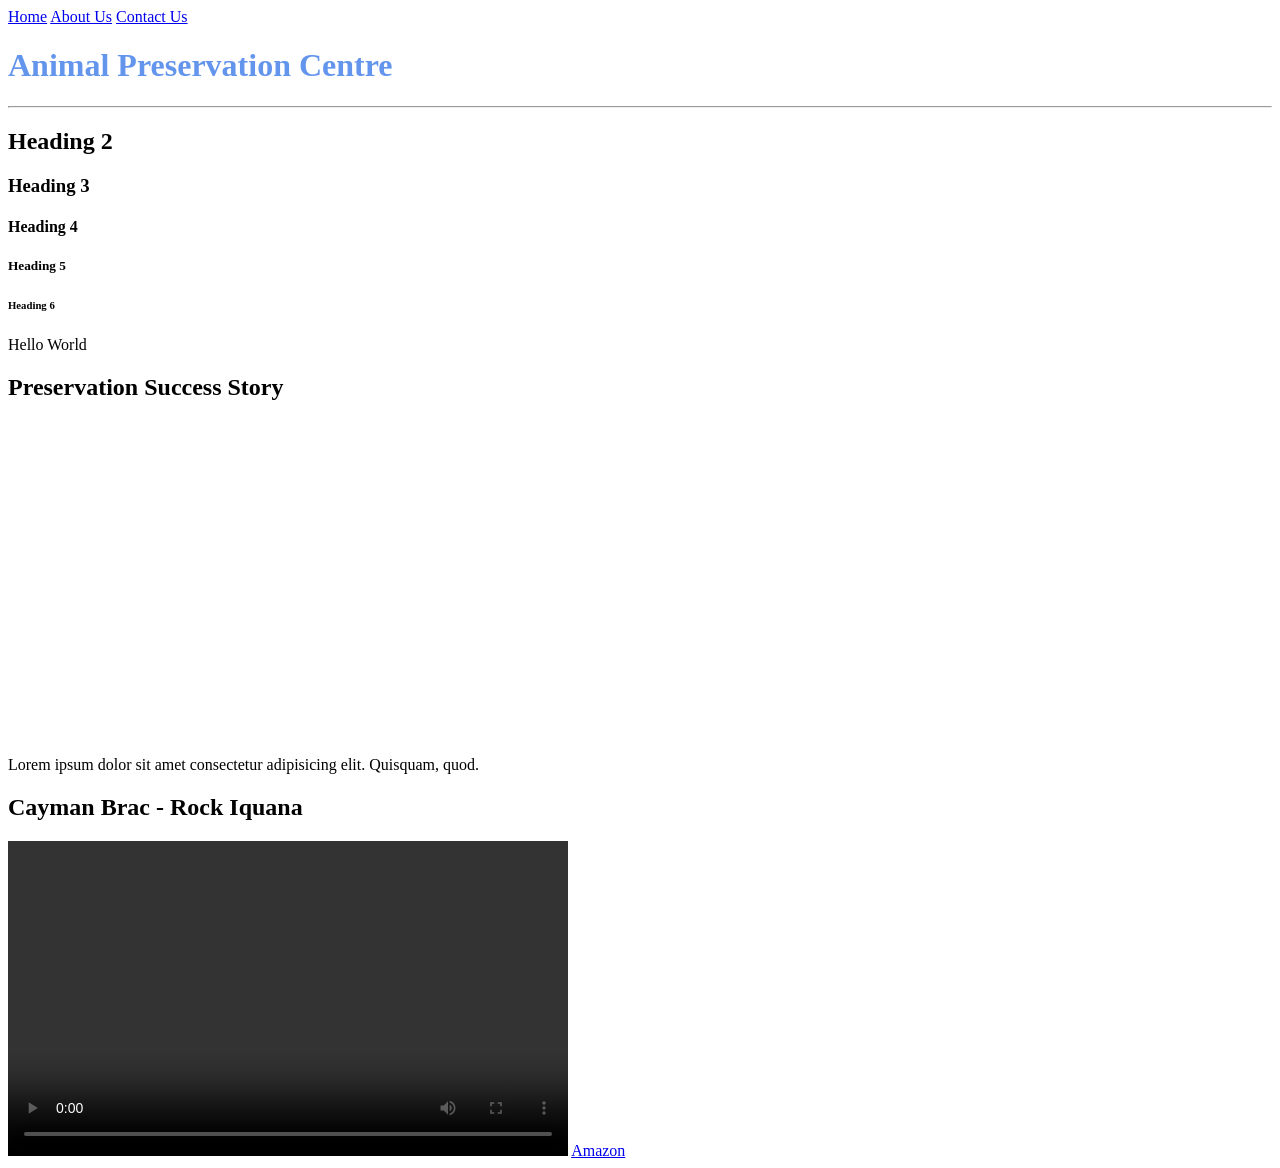
==== index.html @ 2bce5ec8 "Clean commit without video" ====
<!DOCTYPE html>
<html>
    <head>
        <title>Home Page</title>
    </head>
    <body>
    <!-- Examples of anchor tags -->
        <a href="index.html">Home</a>
        <a href="about_us.html">About Us</a>
        <a href="contact_us.html">Contact Us</a>
        <h1 style="color: cornflowerblue;">Animal Preservation Centre</h1>
        <hr/>

        <!-- Examples of heading tags -->
        <h2>Heading 2</h2>
        <h3>Heading 3</h3>
        <h4>Heading 4</h4>
        <h5>Heading 5</h5>
        <h6>Heading 6</h6>
        <p>Hello World</p>
        <h2>Preservation Success Story</h2>

        <!-- Examples of iframe tag embedding youtube videos -->

        <iframe width="560" height="315" 
            src="https://www.youtube.com/embed/CvAqzg7zDsA?si=WAZ4j0dy5wJWMYpO" 
            title="Jamaican Rock Iquana - Success Story" frameborder="0" allow="accelerometer; 
            autoplay; clipboard-write; encrypted-media; gyroscope; picture-in-picture; 
            web-share" referrerpolicy="strict-origin-when-cross-origin" allowfullscreen>
        </iframe>

        <p>Lorem ipsum dolor sit amet consectetur adipisicing elit. Quisquam, quod.</p>

        <h2>Cayman Brac - Rock Iquana</h2>
        <video width="560" height="315" controls>
            <source src="videos/Jamaica Iguana.mp4" type="video/mp4"/>
            <source src="videos/Jamaica Iguana.webm" type="video/webm"/>
            <source src="videos/Jamaica Iguana.ogg" type="video/ogg"/>
            Your browser does not support the video tag.
        </video>
        
        <a href="https://www.amazon.com" target="_blank">Amazon</a>
    </body>
</html>
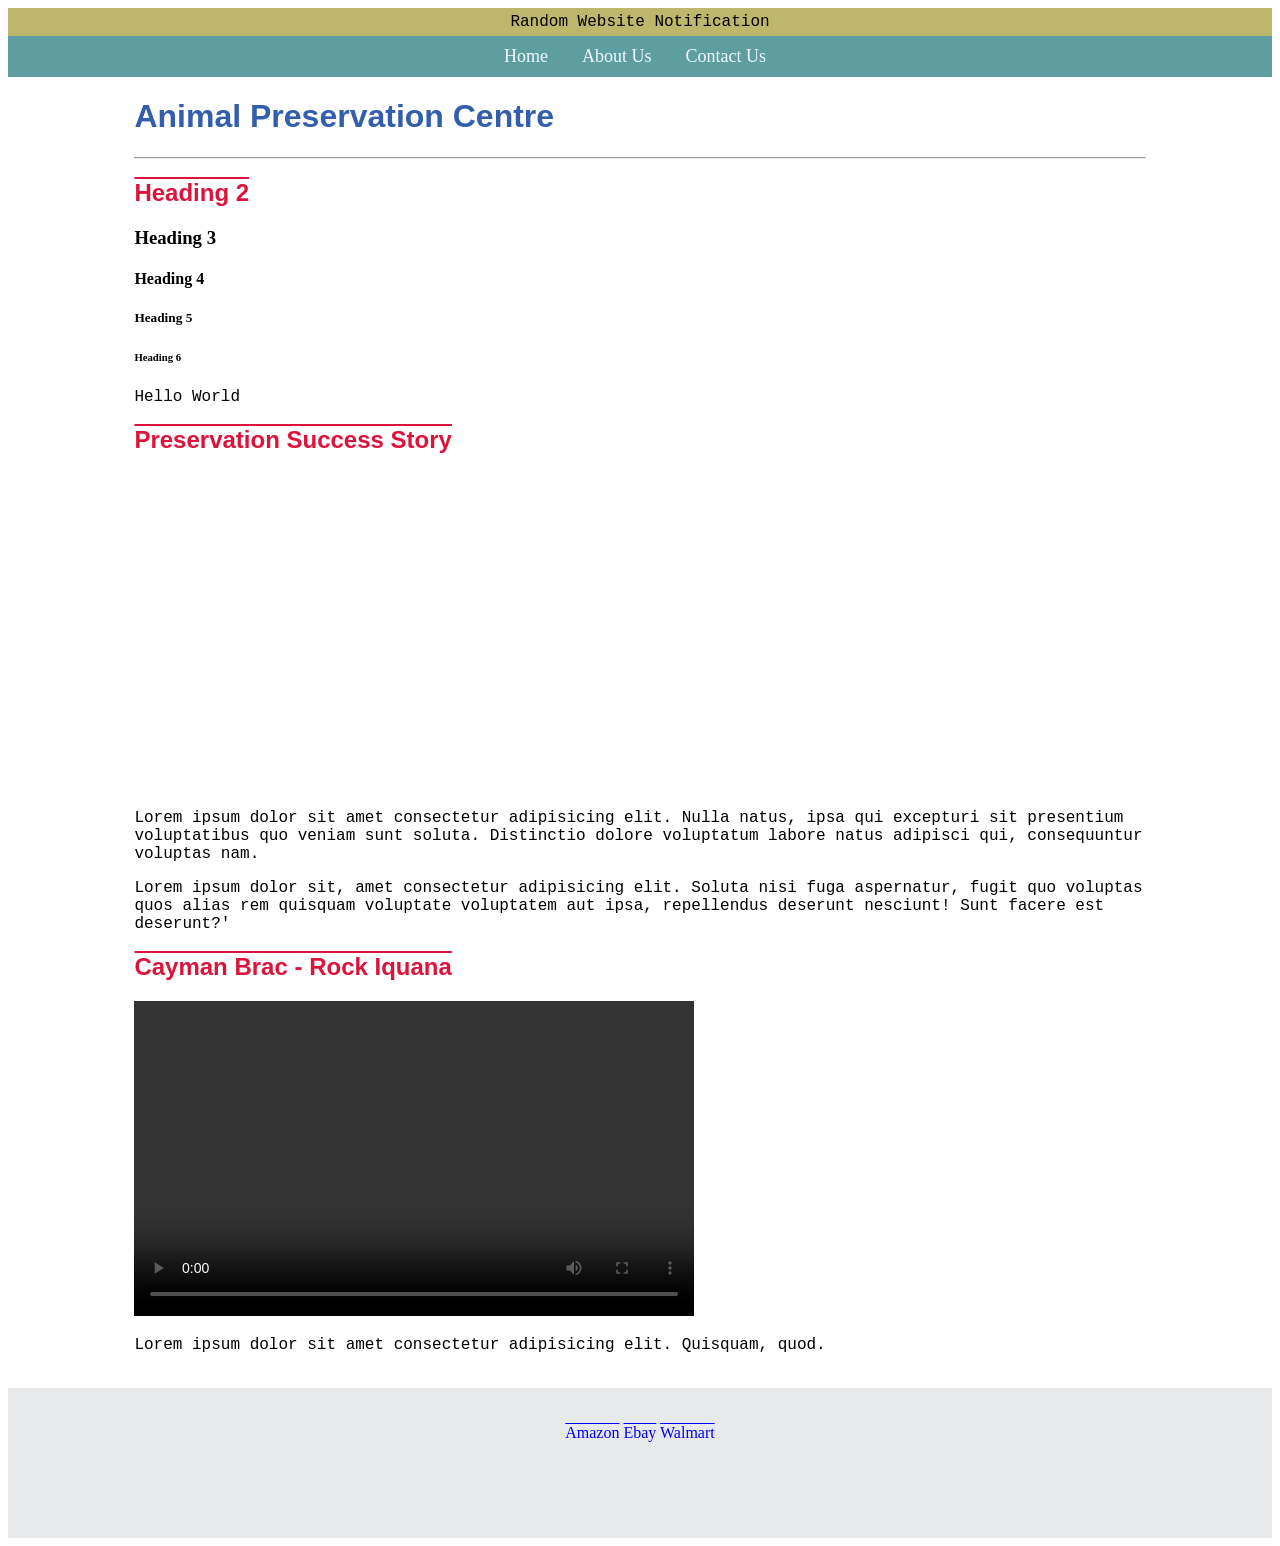
==== commit 919b180d: "Added CSS and Website structure" ====
--- a/index.html
+++ b/index.html
@@ -2,43 +2,66 @@
 <html>
     <head>
         <title>Home Page</title>
+        <link rel="stylesheet" href="stylesheets/site.css">
     </head>
     <body>
-    <!-- Examples of anchor tags -->
-        <a href="index.html">Home</a>
-        <a href="about_us.html">About Us</a>
-        <a href="contact_us.html">Contact Us</a>
-        <h1 style="color: cornflowerblue;">Animal Preservation Centre</h1>
-        <hr/>
+        <div id ="header">
+            <div id = "banner">
+                <p>Random Website Notification</p>
+            </div>
+            <div id="nav">
+                <!-- Examples of anchor tags -->
+                <a href="index.html">Home</a>
+                <a href="about_us.html">About Us</a>
+                <a href="contact_us.html">Contact Us</a>
+            </div>
+        </div>
 
-        <!-- Examples of heading tags -->
-        <h2>Heading 2</h2>
-        <h3>Heading 3</h3>
-        <h4>Heading 4</h4>
-        <h5>Heading 5</h5>
-        <h6>Heading 6</h6>
-        <p>Hello World</p>
-        <h2>Preservation Success Story</h2>
-
-        <!-- Examples of iframe tag embedding youtube videos -->
-
-        <iframe width="560" height="315" 
-            src="https://www.youtube.com/embed/CvAqzg7zDsA?si=WAZ4j0dy5wJWMYpO" 
-            title="Jamaican Rock Iquana - Success Story" frameborder="0" allow="accelerometer; 
-            autoplay; clipboard-write; encrypted-media; gyroscope; picture-in-picture; 
-            web-share" referrerpolicy="strict-origin-when-cross-origin" allowfullscreen>
-        </iframe>
-
-        <p>Lorem ipsum dolor sit amet consectetur adipisicing elit. Quisquam, quod.</p>
-
-        <h2>Cayman Brac - Rock Iquana</h2>
-        <video width="560" height="315" controls>
-            <source src="videos/Jamaica Iguana.mp4" type="video/mp4"/>
-            <source src="videos/Jamaica Iguana.webm" type="video/webm"/>
-            <source src="videos/Jamaica Iguana.ogg" type="video/ogg"/>
-            Your browser does not support the video tag.
-        </video>
-        
-        <a href="https://www.amazon.com" target="_blank">Amazon</a>
+        <div id="main">
+            <h1>Animal Preservation Centre</h1>
+            <hr />
+            
+            <!-- Examples of heading tags -->
+            <h2>Heading 2</h2>
+            <h3>Heading 3</h3>
+            <h4>Heading 4</h4>
+            <h5>Heading 5</h5>
+            <h6>Heading 6</h6>
+            <p>Hello World</p>
+            <h2>Preservation Success Story</h2>
+            
+            <!-- Examples of iframe tag embedding youtube videos -->
+            
+            <iframe width="560" height="315" 
+                src="https://www.youtube.com/embed/CvAqzg7zDsA?si=WAZ4j0dy5wJWMYpO"
+                title="Jamaican Rock Iquana - Success Story" 
+                frameborder="0" allow="accelerometer; 
+                autoplay; clipboard-write; encrypted-media; gyroscope; picture-in-picture; 
+                web-share" referrerpolicy="strict-origin-when-cross-origin" allowfullscreen>
+            </iframe>
+            <p>Lorem ipsum dolor sit amet consectetur adipisicing elit. Nulla natus, ipsa qui excepturi sit presentium voluptatibus
+                quo veniam sunt soluta.
+                Distinctio dolore voluptatum labore natus adipisci qui, consequuntur voluptas nam.</p>
+            <p>Lorem ipsum dolor sit, amet consectetur adipisicing elit. Soluta nisi fuga aspernatur, fugit quo voluptas quos alias
+                rem quisquam voluptate
+                voluptatem aut ipsa, repellendus deserunt nesciunt! Sunt facere est deserunt?'</p>
+            <h2>Cayman Brac - Rock Iquana</h2>
+            <video width="560" height="315" controls>
+                <source src="videos/Jamaica Iguana.mp4" type="video/mp4" />
+                <source src="videos/Jamaica Iguana.webm" type="video/webm" />
+                <source src="videos/Jamaica Iguana.ogg" type="video/ogg" />
+                Your browser does not support the video tag.
+            </video>
+            <br/>
+            <p>Lorem ipsum dolor sit amet consectetur adipisicing elit. Quisquam, quod.</p>
+            <br/>
+        </div>
+    
+        <div id="footer">
+            <br/><br/>
+            <a href="https://www.amazon.com" target="_blank">Amazon</a>
+            <a href="https://www.ebay.com" target="_blank">Ebay</a>
+            <a href="https://www.walmart.com" target="_blank">Walmart</
+        </div>
     </body>
 </html>
--- a/stylesheets/site.css
+++ b/stylesheets/site.css
@@ -0,0 +1,71 @@
+h1 {
+    color: rgb(51, 94, 172);
+}
+
+h1, h2 {
+    font-family: 'Franklin Gothic Medium', 'Arial Narrow', Arial, sans-serif
+}
+
+h2 {
+    color: crimson;
+    text-decoration: overline;
+}
+
+p, li {
+    font-family: 'Courier New', Courier, monospace;
+}
+
+#banner {
+    background-color:darkkhaki;
+    padding-bottom: 5px;
+    padding-top: 5px;
+    text-align: center;
+}
+
+#banner p{
+    margin: 0px;
+}
+
+#nav, nav{
+    background-color:cadetblue;
+    padding: 10px;
+    text-align: center;
+}
+
+#nav a, nav a {
+    color:aliceblue;
+    text-decoration: none;
+    font-size: large;
+    margin-right: 10px;
+    padding: 10px;
+}
+
+#nav a:hover, nav a:hover {
+    background-color: darkslategray;
+    color: white;
+}
+
+#footer, footer {
+    background-color: #E7E9EB;
+    min-height: 150px;
+    text-align: center;
+}
+
+#footer a, footer a {
+    color: blue;
+    text-decoration: overline;
+}
+
+#main, main {
+    width: 80%;
+    margin: 0 auto;
+}
+
+article {
+    margin-bottom: 50px;
+}
+
+.logo {
+    width: 50px;
+    height: 50px;
+}
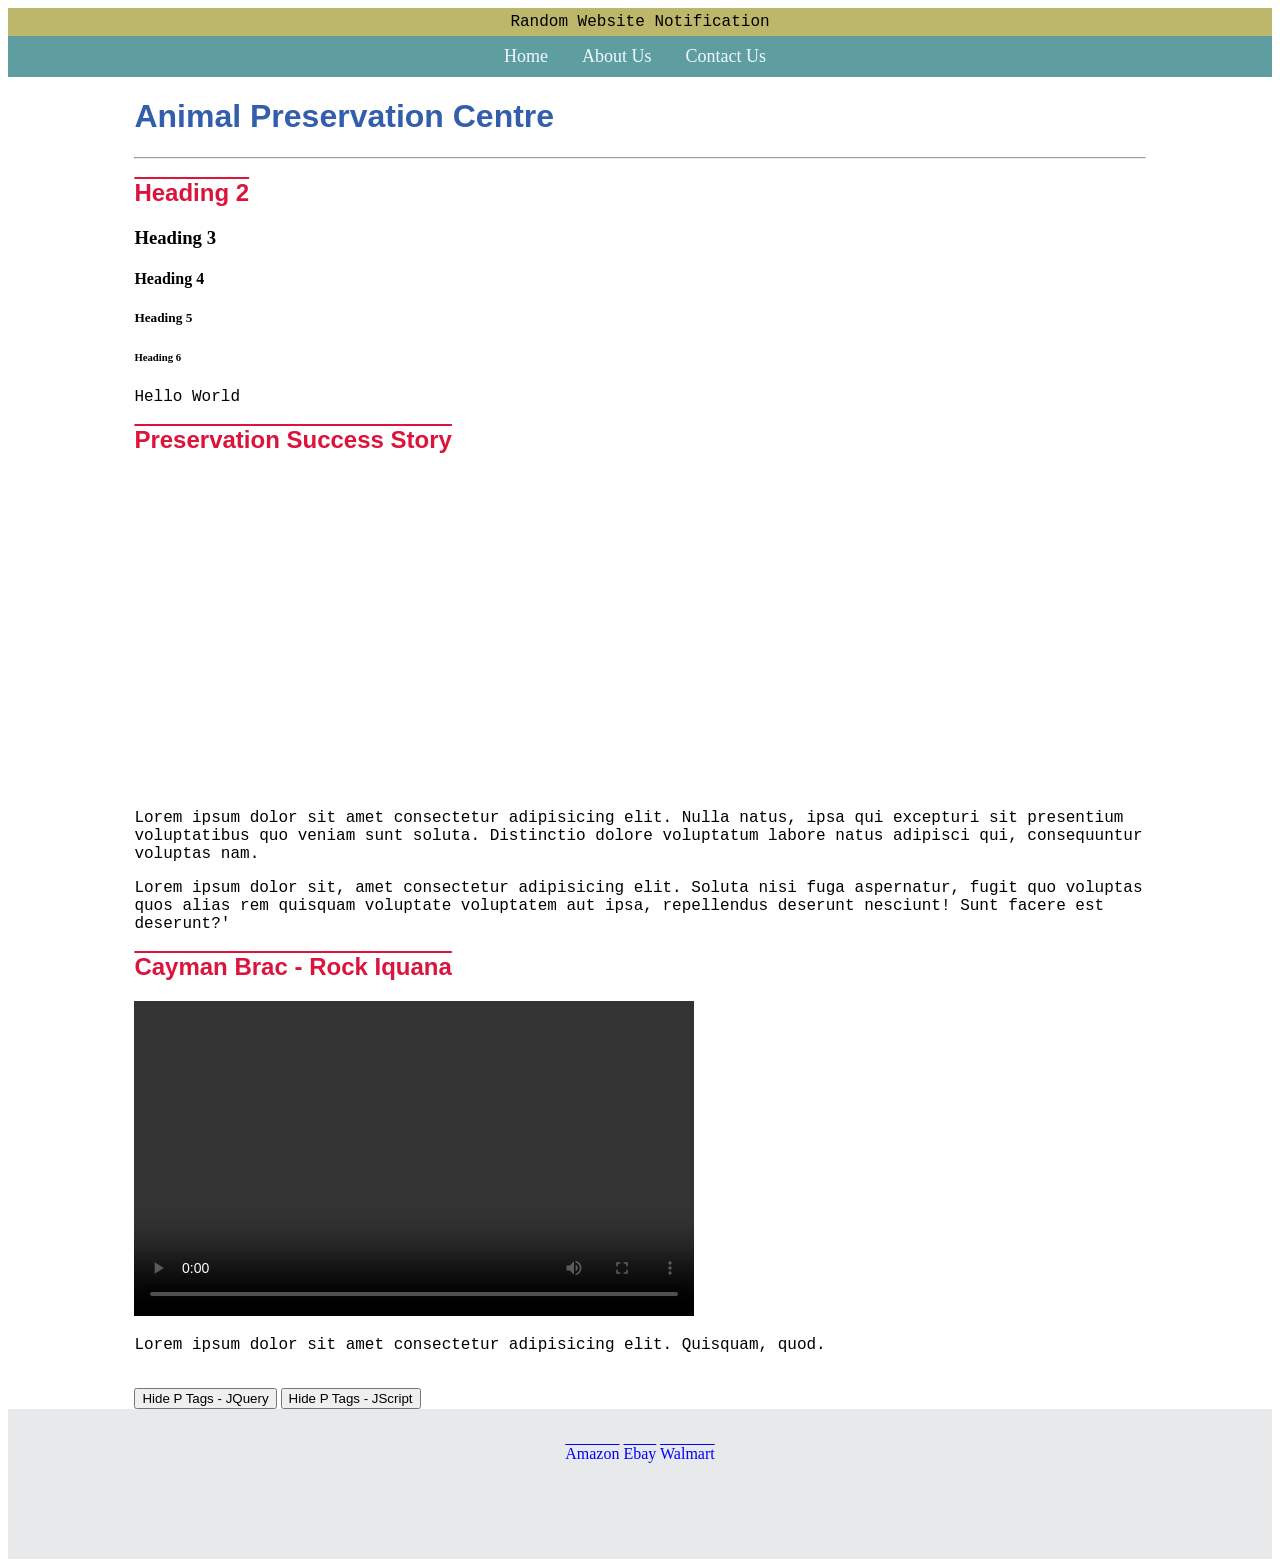
==== commit 47e13aa5: "Added JavaScript" ====
--- a/index.html
+++ b/index.html
@@ -55,6 +55,8 @@
             <br/>
             <p>Lorem ipsum dolor sit amet consectetur adipisicing elit. Quisquam, quod.</p>
             <br/>
+            <button id="jQueryBtn">Hide P Tags - JQuery</button>
+            <button onclick="hidePTags()">Hide P Tags - JScript</button>
         </div>
     
         <div id="footer">
@@ -63,5 +65,10 @@
             <a href="https://www.ebay.com" target="_blank">Ebay</a>
             <a href="https://www.walmart.com" target="_blank">Walmart</
         </div>
+        <script src="scripts/jquery.min.js"></script>
+        <script src="scripts/site.js"></script>
+        <script>
+            
+        </script>
     </body>
 </html>
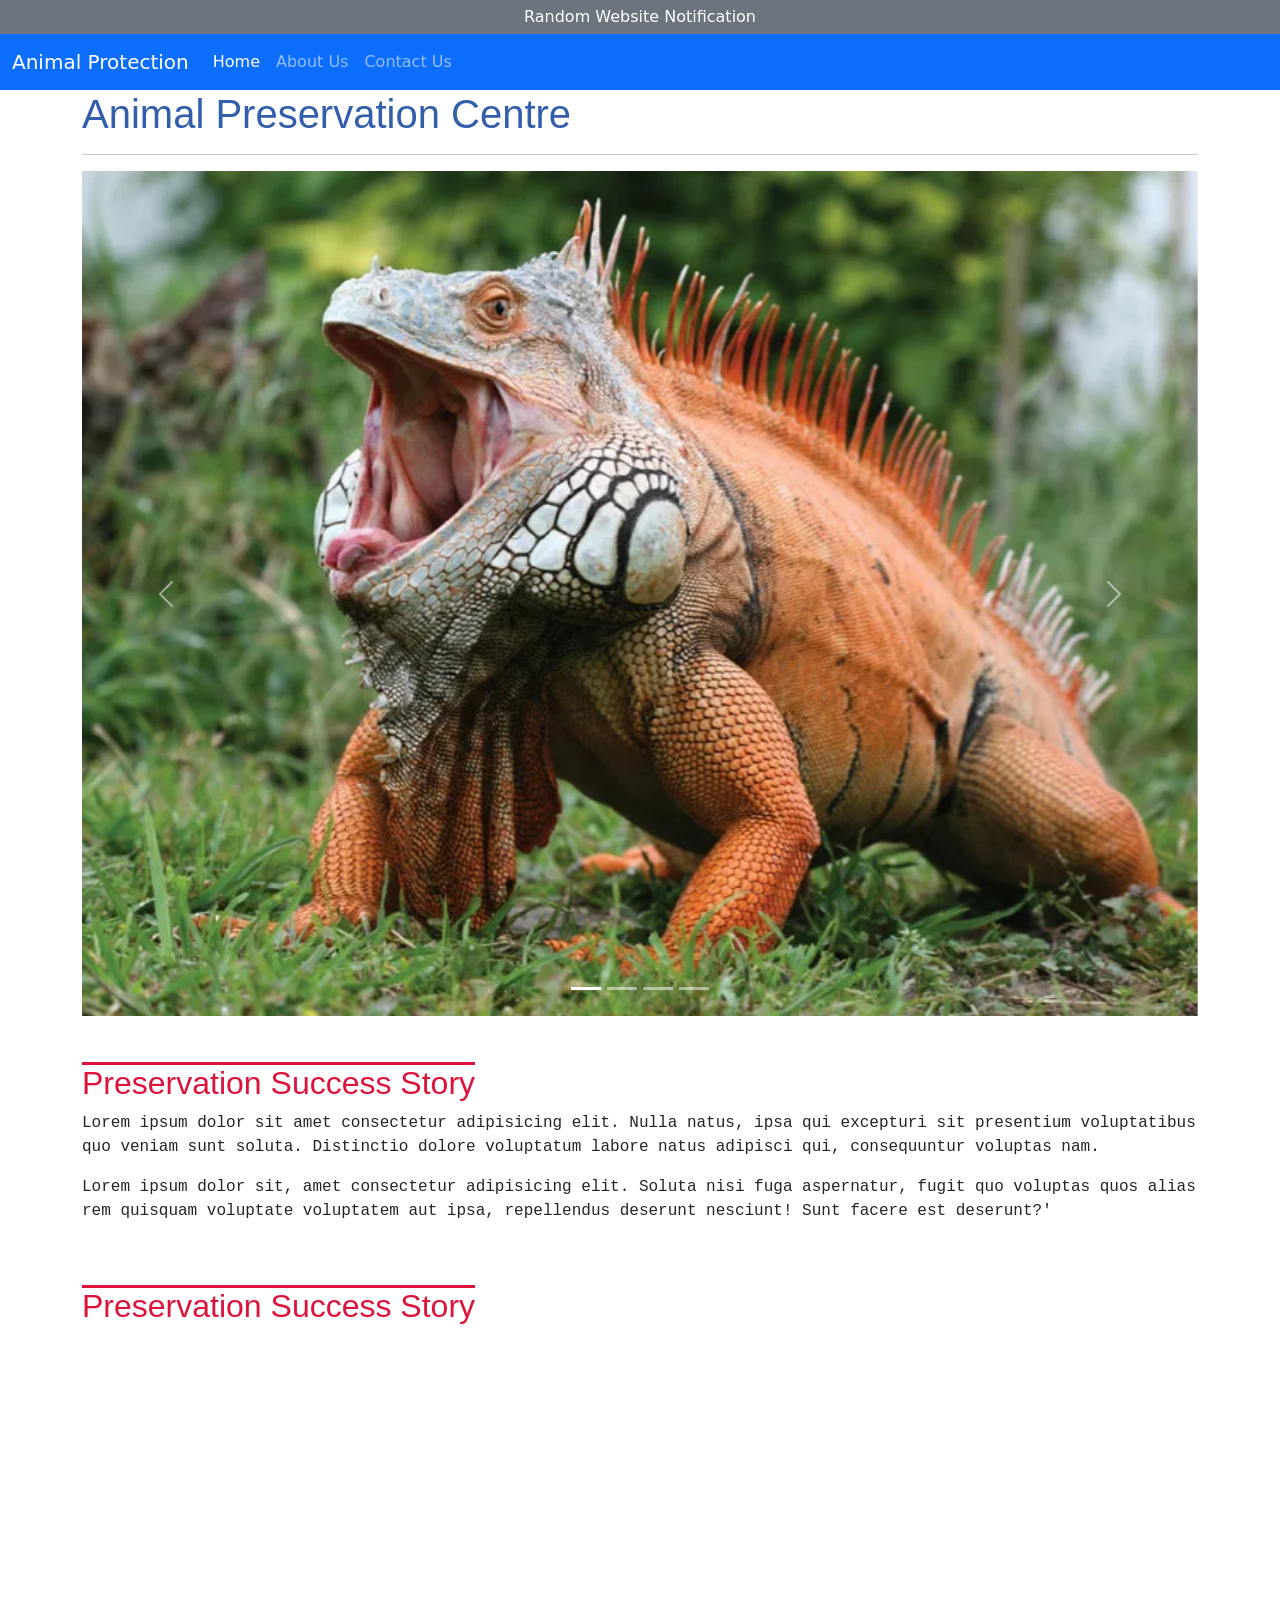
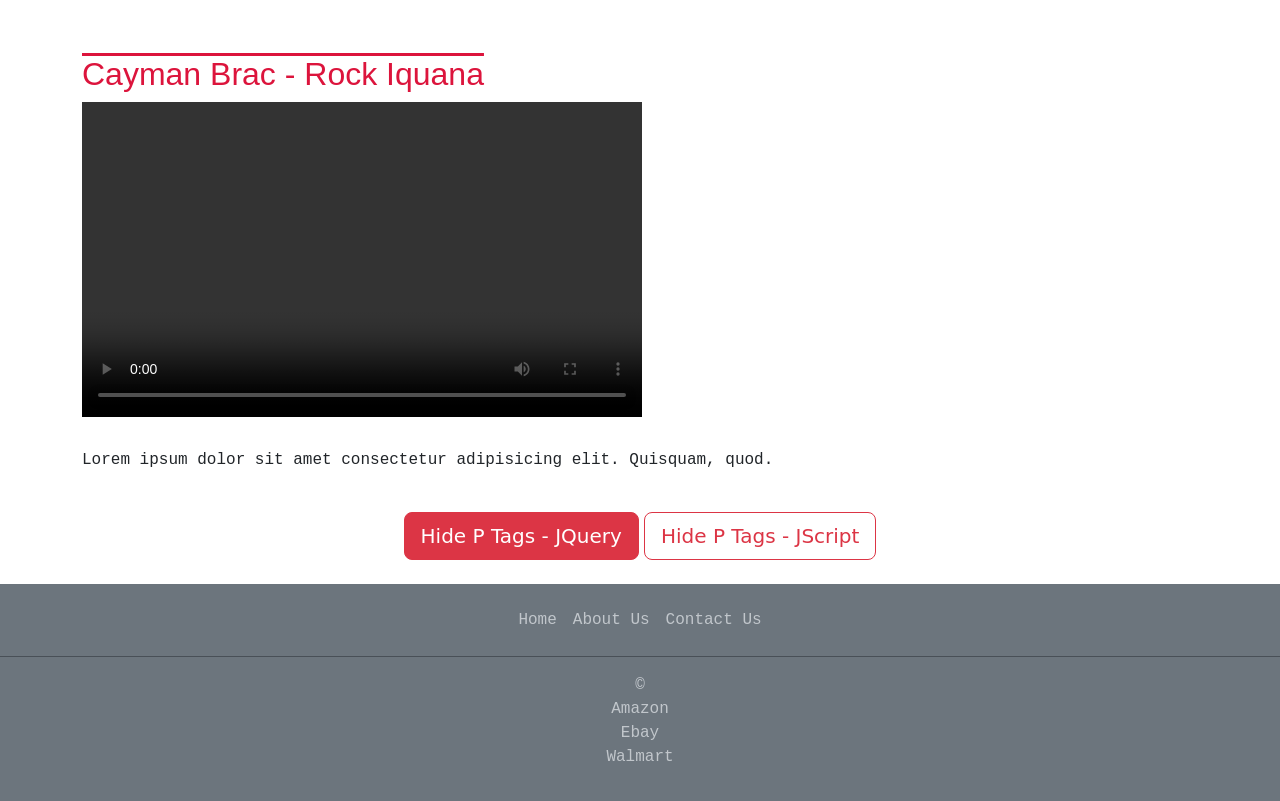
==== commit c99533f8: "Added Bootstrap" ====
--- a/index.html
+++ b/index.html
@@ -1,74 +1,172 @@
-<!DOCTYPE html>
+<!doctype html>
 <html>
-    <head>
-        <title>Home Page</title>
-        <link rel="stylesheet" href="stylesheets/site.css">
-    </head>
-    <body>
-        <div id ="header">
-            <div id = "banner">
-                <p>Random Website Notification</p>
+  <head>
+    <title>Home Page</title>
+    <link rel="stylesheet" href="stylesheets/bootstrap.min.css" />
+    <link rel="stylesheet" href="stylesheets/site.css" />
+  </head>
+  <body>
+    <div id="header">
+      <div id="banner" class="bg-secondary text-white">
+        Random Website Notification
+      </div>
+      <nav class="navbar navbar-expand-lg bg-primary" data-bs-theme="dark">
+        <div class="container-fluid">
+          <a class="navbar-brand" href="#">Animal Protection</a>
+          <button
+            class="navbar-toggler"
+            type="button"
+            data-bs-toggle="collapse"
+            data-bs-target="#navbarNavAltMarkup"
+            aria-controls="navbarNavAltMarkup"
+            aria-expanded="false"
+            aria-label="Toggle navigation"
+          >
+            <span class="navbar-toggler-icon"></span>
+          </button>
+          <div class="collapse navbar-collapse" id="navbarNavAltMarkup">
+            <div class="navbar-nav">
+              <a class="nav-link" href="index.html">Home</a>
+              <a class="nav-link" href="about_us.html">About Us</a>
+              <a class="nav-link" href="contact_us.html">Contact Us</a>
             </div>
-            <div id="nav">
-                <!-- Examples of anchor tags -->
-                <a href="index.html">Home</a>
-                <a href="about_us.html">About Us</a>
-                <a href="contact_us.html">Contact Us</a>
-            </div>
+          </div>
         </div>
+      </nav>
+      <!--<div id="nav"> -->
+      <!-- Examples of anchor tags -->
+      <!--  <a href="index.html">Home</a>
+        <a href="about_us.html">About Us</a>
+        <a href="contact_us.html">Contact Us</a>
+      </div> -->
+    </div>
 
-        <div id="main">
-            <h1>Animal Preservation Centre</h1>
-            <hr />
-            
-            <!-- Examples of heading tags -->
-            <h2>Heading 2</h2>
-            <h3>Heading 3</h3>
-            <h4>Heading 4</h4>
-            <h5>Heading 5</h5>
-            <h6>Heading 6</h6>
-            <p>Hello World</p>
-            <h2>Preservation Success Story</h2>
-            
-            <!-- Examples of iframe tag embedding youtube videos -->
-            
-            <iframe width="560" height="315" 
-                src="https://www.youtube.com/embed/CvAqzg7zDsA?si=WAZ4j0dy5wJWMYpO"
-                title="Jamaican Rock Iquana - Success Story" 
-                frameborder="0" allow="accelerometer; 
-                autoplay; clipboard-write; encrypted-media; gyroscope; picture-in-picture; 
-                web-share" referrerpolicy="strict-origin-when-cross-origin" allowfullscreen>
-            </iframe>
-            <p>Lorem ipsum dolor sit amet consectetur adipisicing elit. Nulla natus, ipsa qui excepturi sit presentium voluptatibus
-                quo veniam sunt soluta.
-                Distinctio dolore voluptatum labore natus adipisci qui, consequuntur voluptas nam.</p>
-            <p>Lorem ipsum dolor sit, amet consectetur adipisicing elit. Soluta nisi fuga aspernatur, fugit quo voluptas quos alias
-                rem quisquam voluptate
-                voluptatem aut ipsa, repellendus deserunt nesciunt! Sunt facere est deserunt?'</p>
-            <h2>Cayman Brac - Rock Iquana</h2>
-            <video width="560" height="315" controls>
-                <source src="videos/Jamaica Iguana.mp4" type="video/mp4" />
-                <source src="videos/Jamaica Iguana.webm" type="video/webm" />
-                <source src="videos/Jamaica Iguana.ogg" type="video/ogg" />
-                Your browser does not support the video tag.
-            </video>
-            <br/>
-            <p>Lorem ipsum dolor sit amet consectetur adipisicing elit. Quisquam, quod.</p>
-            <br/>
-            <button id="jQueryBtn">Hide P Tags - JQuery</button>
-            <button onclick="hidePTags()">Hide P Tags - JScript</button>
-        </div>
-    
-        <div id="footer">
-            <br/><br/>
-            <a href="https://www.amazon.com" target="_blank">Amazon</a>
-            <a href="https://www.ebay.com" target="_blank">Ebay</a>
-            <a href="https://www.walmart.com" target="_blank">Walmart</
-        </div>
-        <script src="scripts/jquery.min.js"></script>
-        <script src="scripts/site.js"></script>
-        <script>
-            
-        </script>
-    </body>
-</html>+    <div id="main" class="container">
+      <h1>Animal Preservation Centre</h1>
+      <hr />
+<div id="carouselExampleIndicators" class="carousel slide carousel-fade" data-bs-ride="carousel">
+  <div class="carousel-indicators">
+    <button type="button" data-bs-target="#carouselExampleIndicators" data-bs-slide-to="0" class="active" aria-current="true" aria-label="Slide 1"></button>
+    <button type="button" data-bs-target="#carouselExampleIndicators" data-bs-slide-to="1" aria-label="Slide 2"></button>
+    <button type="button" data-bs-target="#carouselExampleIndicators" data-bs-slide-to="2" aria-label="Slide 3"></button>
+    <button type="button" data-bs-target="#carouselExampleIndicators" data-bs-slide-to="3" aria-label="Slide 4"></button>
+  </div>
+  <div class="carousel-inner">
+    <div class="carousel-item active">
+      <img src="images/iguana.webp" class="d-block w-100" alt="...">
+    </div>
+    <div class="carousel-item">
+      <img src="images/Marine-iguana-San-Cristobal-Galapagos-Islands.webp" class="d-block w-100" alt="...">
+    </div>
+    <div class="carousel-item">
+      <img src="images/squirel.jpeg" class="d-block w-100" alt="...">
+    </div>
+    <div class="carousel-item">
+      <img src="images/squirels2.jpeg" class="d-block w-100" alt="...">
+    </div>
+  </div>
+  <button class="carousel-control-prev" type="button" data-bs-target="#carouselExampleIndicators" data-bs-slide="prev">
+    <span class="carousel-control-prev-icon" aria-hidden="true"></span>
+    <span class="visually-hidden">Previous</span>
+  </button>
+  <button class="carousel-control-next" type="button" data-bs-target="#carouselExampleIndicators" data-bs-slide="next">
+    <span class="carousel-control-next-icon" aria-hidden="true"></span>
+    <span class="visually-hidden">Next</span>
+  </button>
+</div>
+<br/>
+<br/>
+      <h2>Preservation Success Story</h2>
+<p>
+        Lorem ipsum dolor sit amet consectetur adipisicing elit. Nulla natus,
+        ipsa qui excepturi sit presentium voluptatibus quo veniam sunt soluta.
+        Distinctio dolore voluptatum labore natus adipisci qui, consequuntur
+        voluptas nam.
+      </p>
+      <p>
+        Lorem ipsum dolor sit, amet consectetur adipisicing elit. Soluta nisi
+        fuga aspernatur, fugit quo voluptas quos alias rem quisquam voluptate
+        voluptatem aut ipsa, repellendus deserunt nesciunt! Sunt facere est
+        deserunt?'
+      </p>
+      <br/><br/>
+      <div class="row">
+      <!-- Examples of iframe tag embedding youtube videos -->
+
+      <div class="col">
+        <h2>Preservation Success Story</h2>
+      <iframe
+        width="560"
+        height="315"
+        src="https://www.youtube.com/embed/CvAqzg7zDsA?si=WAZ4j0dy5wJWMYpO"
+        title="Jamaican Rock Iquana - Success Story"
+        frameborder="0"
+        allow="
+          accelerometer;
+          autoplay;
+          clipboard-write;
+          encrypted-media;
+          gyroscope;
+          picture-in-picture;
+          web-share;
+        "
+        referrerpolicy="strict-origin-when-cross-origin"
+        allowfullscreen
+      >
+      </iframe>
+      </div>
+      <div class="col">
+      <h2>Cayman Brac - Rock Iquana</h2>
+      <video width="560" height="315" controls>
+        <source src="videos/Jamaica Iguana.mp4" type="video/mp4" />
+        <source src="videos/Jamaica Iguana.webm" type="video/webm" />
+        <source src="videos/Jamaica Iguana.ogg" type="video/ogg" />
+        Your browser does not support the video tag.
+      </video>
+      </div>
+      </div>
+      <br />
+      <p>
+        Lorem ipsum dolor sit amet consectetur adipisicing elit. Quisquam, quod.
+      </p>
+      <br />
+      <div class="text-center">
+      <button class = "btn btn-danger btn-lg" id="jQueryBtn">Hide P Tags - JQuery</button>
+      <button onclick="hidePTags()" class="btn btn-outline-danger btn-lg">Hide P Tags - JScript</button>
+      </div>
+    </div>
+
+    <!-- padding y and margin top -->
+    <footer class="py-3 mt-4 bg-secondary" data-bs-theme="dark">
+        <ul class="nav justify-content-center border-bottom pb-3 mb-3">
+            <li class="nav-item">
+                <a href="index.html" class="nav-link px-2 text-body-secondary">Home</a>
+            </li>
+            <li class="nav-item">
+                <a href="about_us.html" class="nav-link px-2 text-body-secondary">About Us</a>
+            </li>
+            <li class="nav-item">
+                <a href="contact_us.html" class="nav-link px-2 text-body-secondary">Contact Us</a>
+            </li>
+        </ul>
+        <p class="text-center text-body-secondary">
+            &copy; 
+            <a href="https://www.amazon.com" target="_blank" class="nav-link">Amazon</a>
+            <a href="https://www.ebay.com" target="_blank" class="nav-link">Ebay</a>
+            <a href="https://www.walmart.com" target="_blank" class="nav-link">Walmart</a>
+
+        </p>
+    </footer>
+
+    <!-- <div id="footer" class="bg-light">
+      <br /><br />
+      <a href="https://www.amazon.com" target="_blank">Amazon</a>
+      <a href="https://www.ebay.com" target="_blank">Ebay</a>
+      <a href="https://www.walmart.com" target="_blank">Walmart</a>
+    </div> -->
+    <script src="scripts/jquery.min.js"></script>
+    <script src="scripts/bootstrap.min.js"></script>
+    <script src="scripts/site.js"></script>
+    <script></script>
+  </body>
+</html>
--- a/stylesheets/site.css
+++ b/stylesheets/site.css
@@ -26,26 +26,26 @@
     margin: 0px;
 }
 
-#nav, nav{
+/* #nav, nav{
     background-color:cadetblue;
     padding: 10px;
     text-align: center;
-}
+} */
 
-#nav a, nav a {
+/* #nav a, nav a {
     color:aliceblue;
     text-decoration: none;
     font-size: large;
     margin-right: 10px;
     padding: 10px;
-}
+} */
 
-#nav a:hover, nav a:hover {
+/* #nav a:hover, nav a:hover {
     background-color: darkslategray;
     color: white;
-}
+} */
 
-#footer, footer {
+/* #footer, footer {
     background-color: #E7E9EB;
     min-height: 150px;
     text-align: center;
@@ -54,12 +54,12 @@
 #footer a, footer a {
     color: blue;
     text-decoration: overline;
-}
+} */
 
-#main, main {
+/* #main, main {
     width: 80%;
     margin: 0 auto;
-}
+} */
 
 article {
     margin-bottom: 50px;
